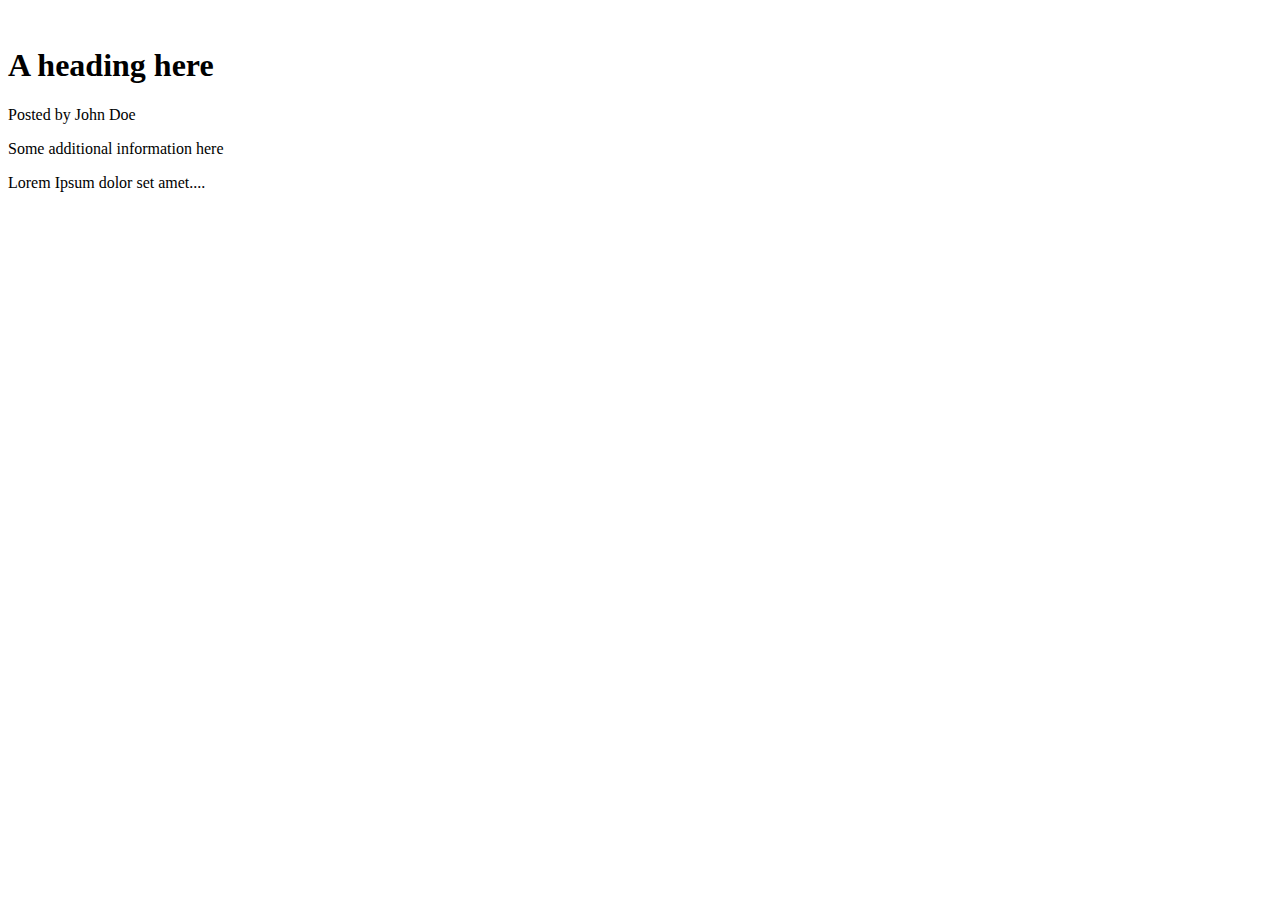
==== index.html @ 2ac111e0 "Header" ====
<!DOCTYPE html>
<html lang="en">
  <head>
    <meta charset="UTF-8">
    <title>Fork Me! FCC: Test Suite Template</title>
    <link rel="stylesheet" href="css/style.css">
  </head>

  <body>
    <script src="https://cdn.freecodecamp.org/testable-projects-fcc/v1/bundle.js"></script>

    <article>
      <header>
      <h1>A heading here</h1>
      <p>Posted by John Doe</p>
       <p>Some additional information here</p>
      </header>
      <p>Lorem Ipsum dolor set amet....</p>
    </article>
    
    
    <!--

    Hello Camper!

    For now, the test suite only works in Chrome!
    Please read the README below in the JS Editor before beginning.
    Feel free to delete this message once you have read it.
    Good luck and Happy Coding!

    - The freeCodeCamp Team

    -->
    <script  src="js/index.js"></script>
  </body>
</html>
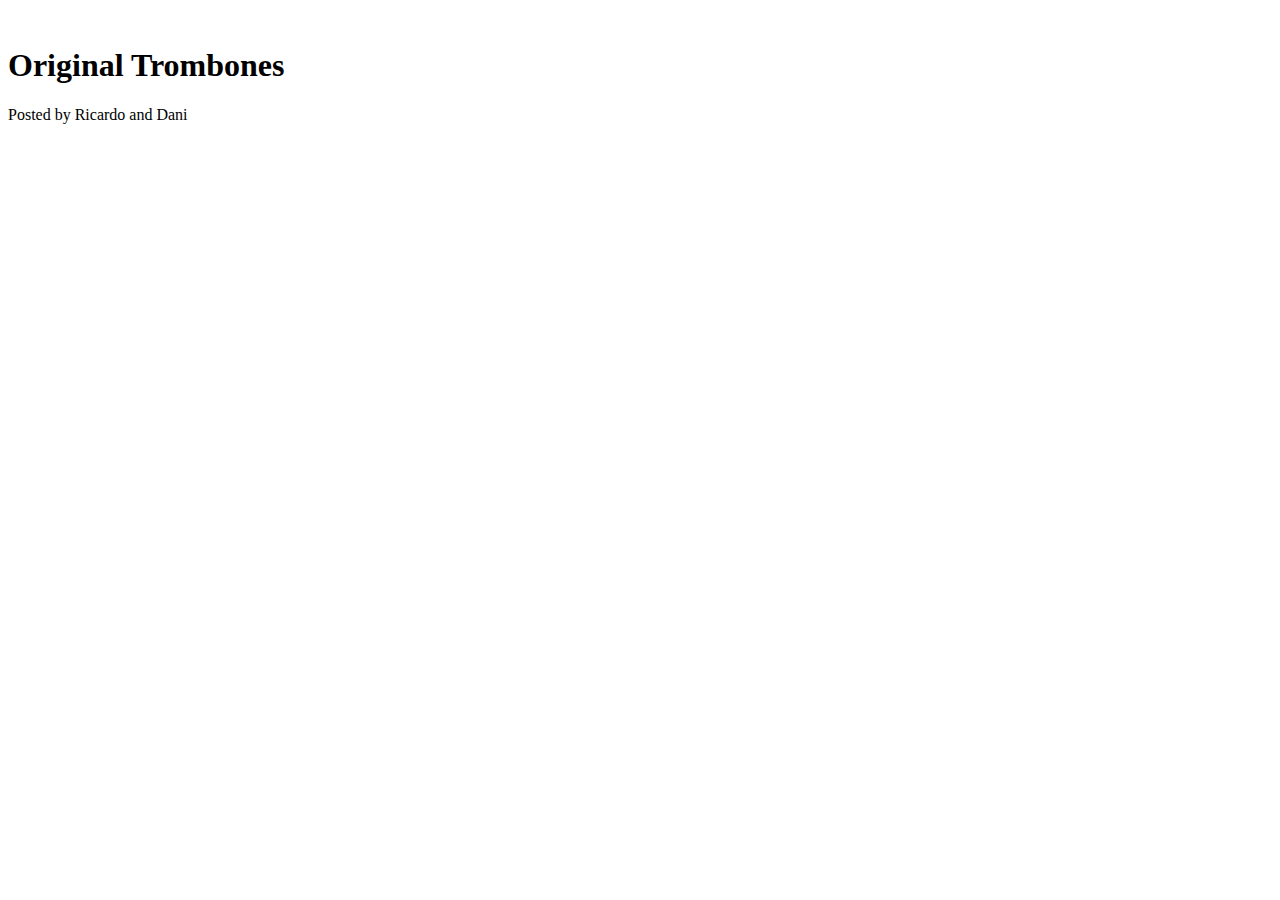
==== commit b6c7d502: "Header" ====
--- a/index.html
+++ b/index.html
@@ -10,12 +10,10 @@
     <script src="https://cdn.freecodecamp.org/testable-projects-fcc/v1/bundle.js"></script>
 
     <article>
-      <header>
-      <h1>A heading here</h1>
-      <p>Posted by John Doe</p>
-       <p>Some additional information here</p>
+     <header>
+      <h1>Original Trombones</h1>
+      <p>Posted by Ricardo and Dani</p>
       </header>
-      <p>Lorem Ipsum dolor set amet....</p>
     </article>
     
     
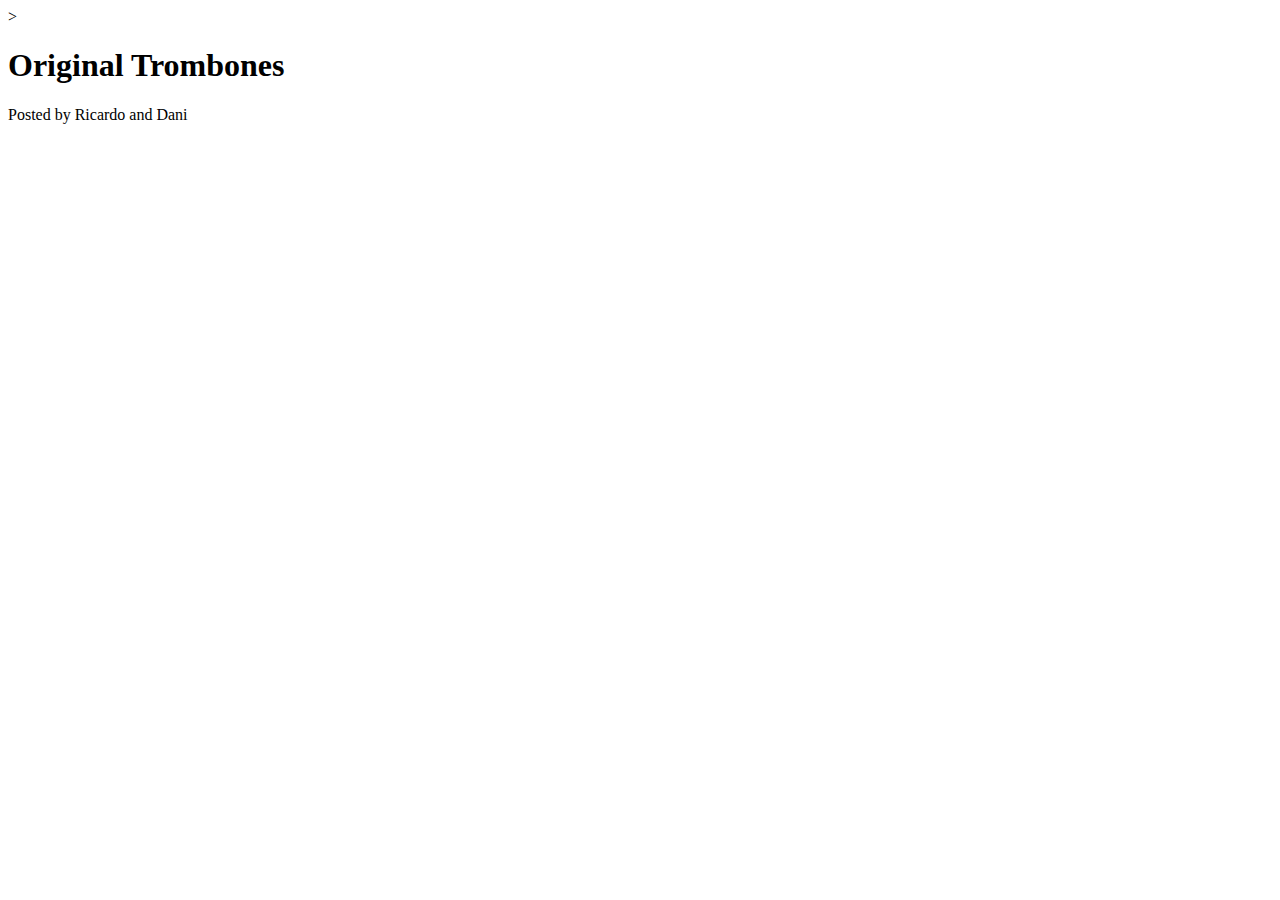
==== commit 1bf5b603: "cambios2" ====
--- a/index.html
+++ b/index.html
@@ -10,7 +10,11 @@
     <script src="https://cdn.freecodecamp.org/testable-projects-fcc/v1/bundle.js"></script>
 
     <article>
-     <header>
+     <header  id=”header” img
+      src=”https://drive.google.com/uc?id=1lz_0SZAREaXK-J-TsOtztEiffmg_u8gn&#8221;
+      id=”header-img”
+      alt=”cartoon dog”
+      /></header>>
       <h1>Original Trombones</h1>
       <p>Posted by Ricardo and Dani</p>
       </header>
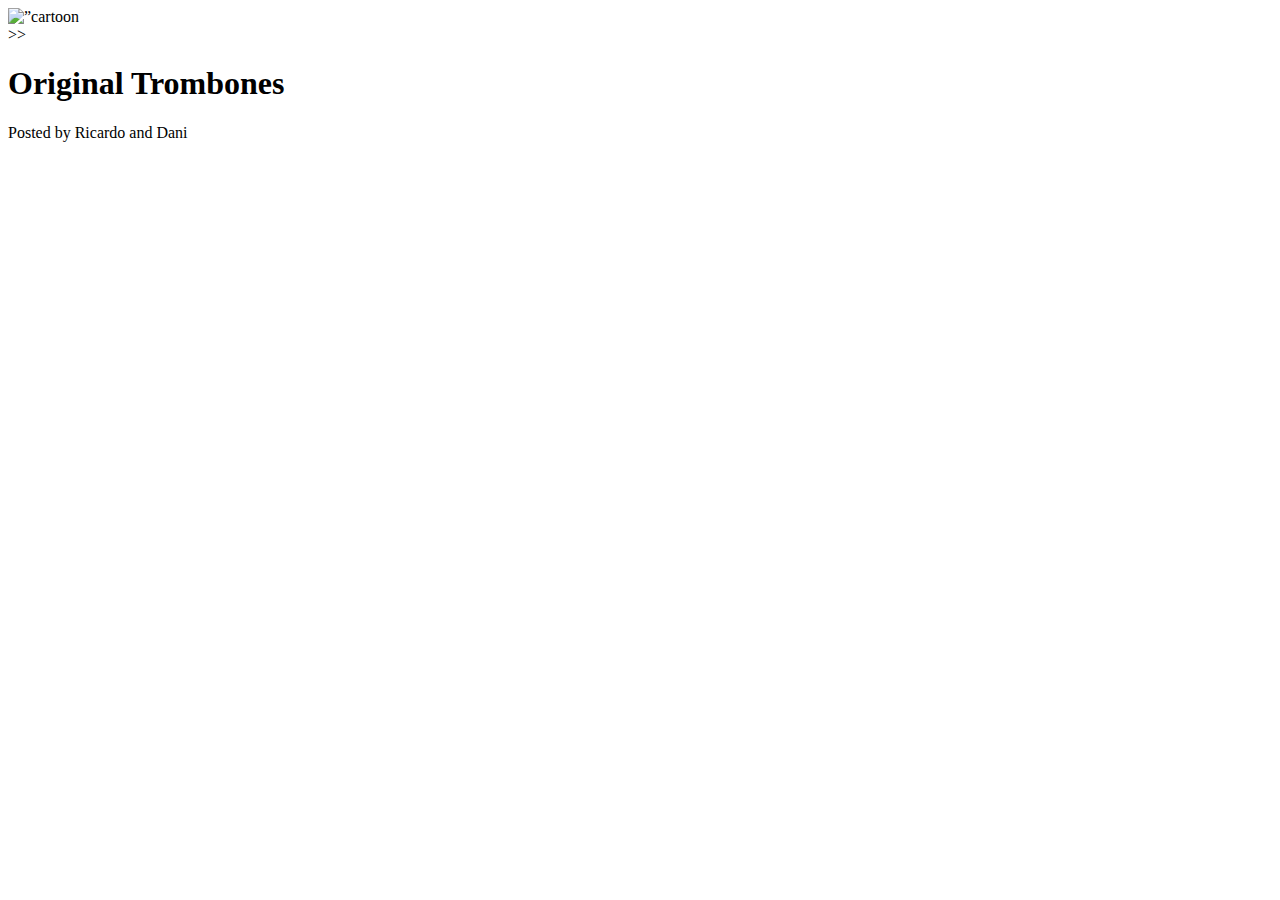
==== commit d5672b4a: "cambios3" ====
--- a/index.html
+++ b/index.html
@@ -1,38 +1,27 @@
 <!DOCTYPE html>
 <html lang="en">
-  <head>
-    <meta charset="UTF-8">
-    <title>Fork Me! FCC: Test Suite Template</title>
+  <header id="head">
+    <title>Original Trombones</title>
     <link rel="stylesheet" href="css/style.css">
-  </head>
+  </header>
 
   <body>
     <script src="https://cdn.freecodecamp.org/testable-projects-fcc/v1/bundle.js"></script>
 
     <article>
-     <header  id=”header” img
-      src=”https://drive.google.com/uc?id=1lz_0SZAREaXK-J-TsOtztEiffmg_u8gn&#8221;
-      id=”header-img”
-      alt=”cartoon dog”
-      /></header>>
+      <header><img
+        src=https://www.logodesign.net/logo/building-on-crescent-4303ld.png?size=2&industry=company
+        id=”header-img”
+        alt=”cartoon dog”
+        /></header>
+      ></header>>
       <h1>Original Trombones</h1>
       <p>Posted by Ricardo and Dani</p>
       </header>
     </article>
     
     
-    <!--
-
-    Hello Camper!
-
-    For now, the test suite only works in Chrome!
-    Please read the README below in the JS Editor before beginning.
-    Feel free to delete this message once you have read it.
-    Good luck and Happy Coding!
-
-    - The freeCodeCamp Team
-
-    -->
+  
     <script  src="js/index.js"></script>
   </body>
 </html>
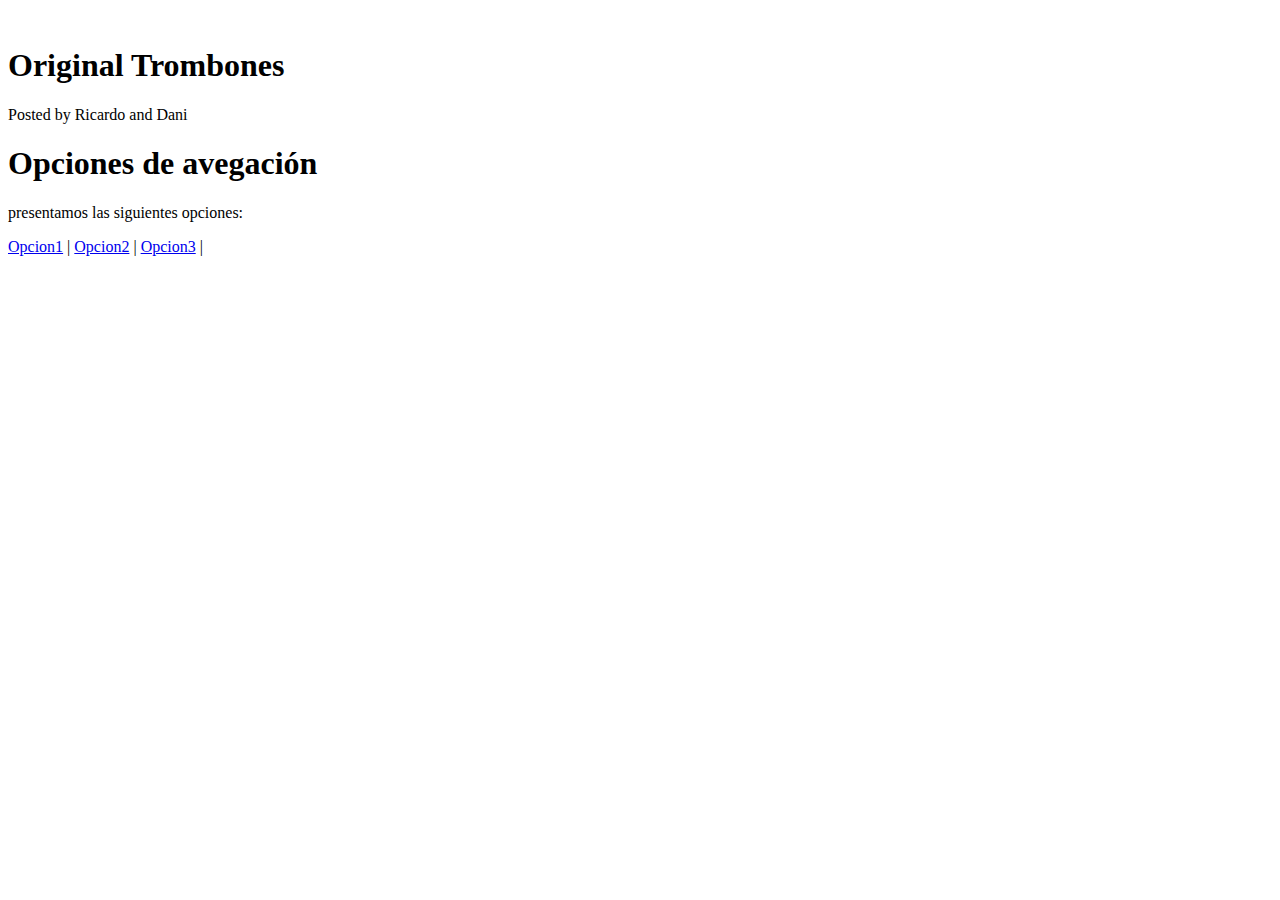
==== commit 0be28023: "nav element" ====
--- a/index.html
+++ b/index.html
@@ -1,27 +1,44 @@
 <!DOCTYPE html>
 <html lang="en">
-  <header id="head">
-    <title>Original Trombones</title>
+  <head>
+    <meta charset="UTF-8">
+    <title>Fork Me! FCC: Test Suite Template</title>
     <link rel="stylesheet" href="css/style.css">
-  </header>
+  </head>
 
   <body>
     <script src="https://cdn.freecodecamp.org/testable-projects-fcc/v1/bundle.js"></script>
 
     <article>
-      <header><img
-        src=https://www.logodesign.net/logo/building-on-crescent-4303ld.png?size=2&industry=company
-        id=”header-img”
-        alt=”cartoon dog”
-        /></header>
-      ></header>>
+     <header>
       <h1>Original Trombones</h1>
       <p>Posted by Ricardo and Dani</p>
       </header>
     </article>
     
+    <h1>Opciones de avegación</h1>
+
+    <p>presentamos las siguientes opciones:</p>
+
+    <nav id="nav-bar"> 
+    <a href="/Opcion1/">Opcion1</a> |
+    <a href="/Opcion2/">Opcion2</a> |
+    <a href="/Opcion3/">Opcion3</a> |
+    </nav>
     
-  
+    
+    <!--
+
+    Hello Camper!
+
+    For now, the test suite only works in Chrome!
+    Please read the README below in the JS Editor before beginning.
+    Feel free to delete this message once you have read it.
+    Good luck and Happy Coding!
+
+    - The freeCodeCamp Team
+
+    -->
     <script  src="js/index.js"></script>
   </body>
 </html>
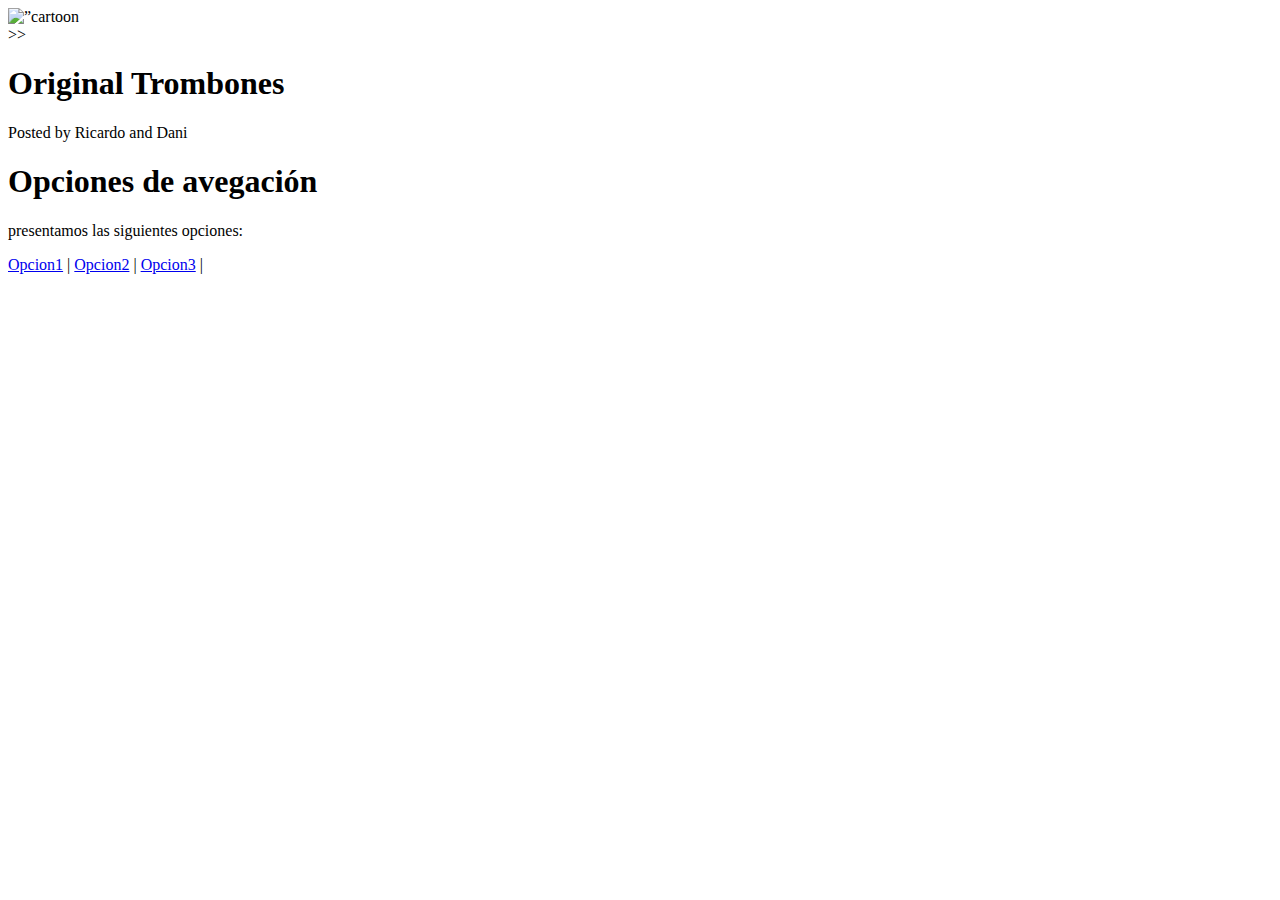
==== commit 7d829804: "Merge branch 'master' of https://github.com/RicardoVel73/MicroverseTrialsDaniRicardo" ====
--- a/index.html
+++ b/index.html
@@ -1,16 +1,20 @@
 <!DOCTYPE html>
 <html lang="en">
-  <head>
-    <meta charset="UTF-8">
-    <title>Fork Me! FCC: Test Suite Template</title>
+  <header id="headear">
+    <title>Original Trombones</title>
     <link rel="stylesheet" href="css/style.css">
-  </head>
+  </header>
 
   <body>
     <script src="https://cdn.freecodecamp.org/testable-projects-fcc/v1/bundle.js"></script>
 
     <article>
-     <header>
+      <header><img
+        src=https://www.logodesign.net/logo/building-on-crescent-4303ld.png?size=2&industry=company
+        id=”header”
+        alt=”cartoon dog”
+        /></header>
+      ></header>>
       <h1>Original Trombones</h1>
       <p>Posted by Ricardo and Dani</p>
       </header>
@@ -27,18 +31,7 @@
     </nav>
     
     
-    <!--
-
-    Hello Camper!
-
-    For now, the test suite only works in Chrome!
-    Please read the README below in the JS Editor before beginning.
-    Feel free to delete this message once you have read it.
-    Good luck and Happy Coding!
-
-    - The freeCodeCamp Team
-
-    -->
+  
     <script  src="js/index.js"></script>
   </body>
 </html>
